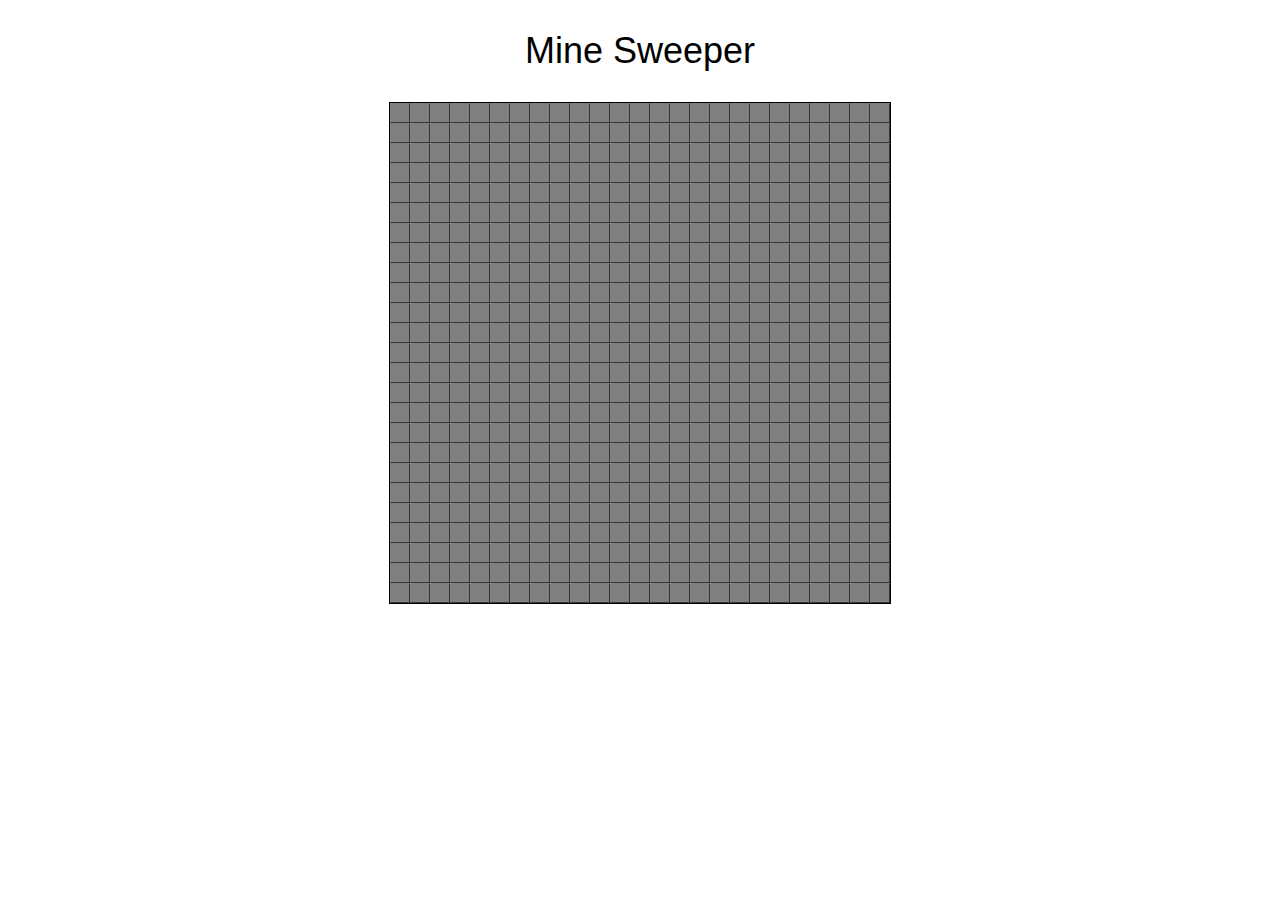
==== html/minesweeper.html @ bf42d53f "Initial commit." ====
<!DOCTYPE html>
<html>
  <head>
    <meta charset="utf-8">
    <title>MineSweeper</title>
    <link rel="stylesheet" type"text/css" href="../css/minesweeper.css">
  </head>

  <body>
    <section class="high-scores">
    </section>
    <h1>Mine Sweeper</h1>
    <figure class="minesweeper-game">
    </figure>

    <script src="../js/jquery-1.9.1.js"></script>
    <script src="../js/minesweeper.js"></script>
    <script src="../js/board.js"></script>
    <script src="../js/tile.js"></script>

    <script>
      $(function(){
        new MS.View($(".minesweeper-game"));
      });
    </script>
  </body>
</html>
---- css/minesweeper.css ----
ul, li, body, html, figure, figcaption, h1, section {
  border: 0px;
  margin: 0px;
  padding: 0px;

  text-align: inherit;
  font: inherit;
}

ul {
  list-style: none;
}

clearfix::after{
  clear: both;
  content: "";
  display: block;
}

.minesweeper-game {
  margin: 30px auto;
  border: 1px solid black;
  width: 500px;
  height: 500px;
}

h1 {
  font-size: 36px;
}

body {
  font-family: sans-serif;
  text-align: center;
  margin: 30px auto;
}

li {
  border: 1px solid gray;
  border-right: 1px solid #353535;
  border-bottom: 1px solid #353535;
  height: 18px;
  width: 18px;
  cursor: pointer;
  background: gray;
  float: left;
}

li:hover {
  background: darkgray;
}
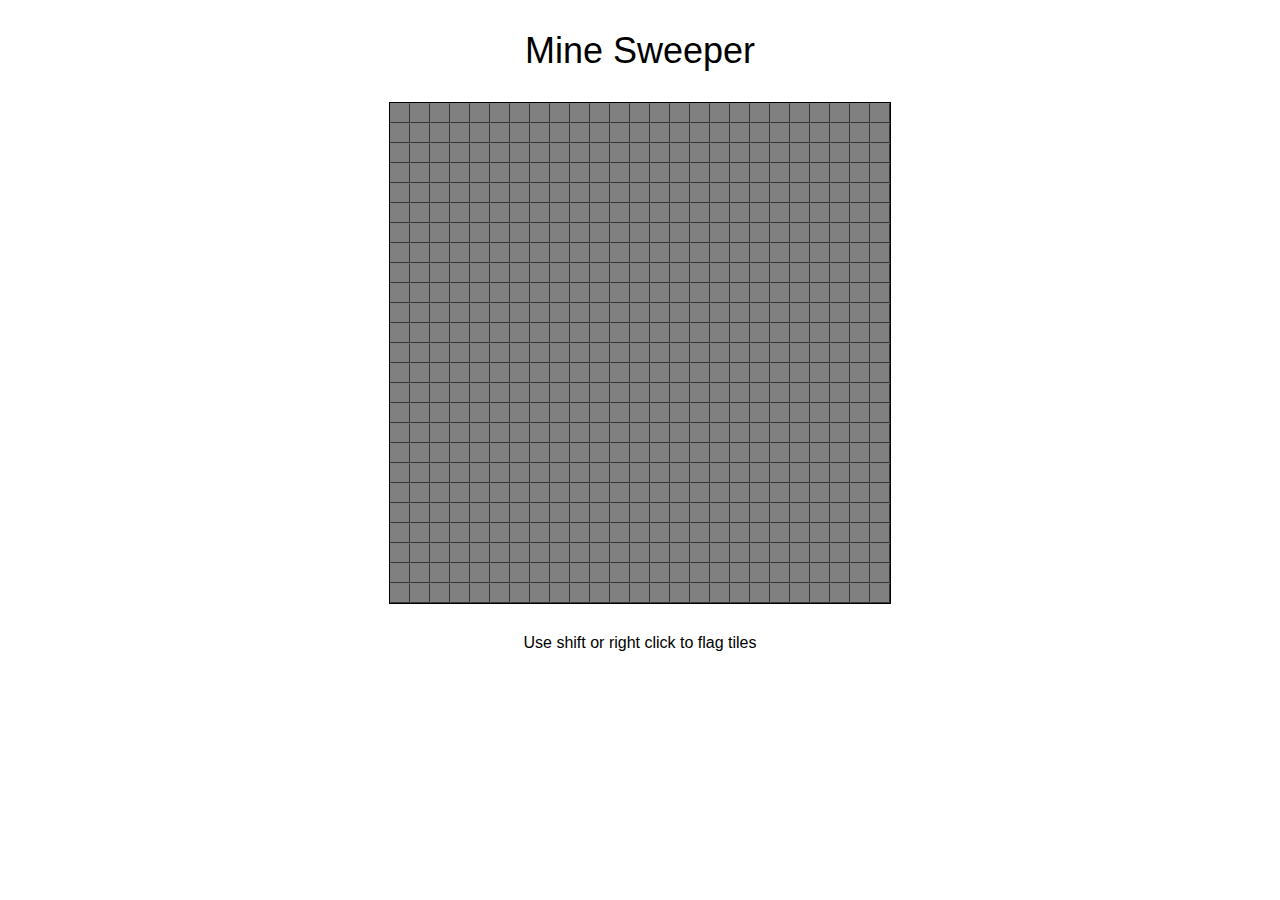
==== commit cb3f4526: "Complete game." ====
--- a/html/minesweeper.html
+++ b/html/minesweeper.html
@@ -12,6 +12,9 @@
     <h1>Mine Sweeper</h1>
     <figure class="minesweeper-game">
     </figure>
+    <figcaption>
+      Use shift or right click to flag tiles
+    </figcaption>
 
     <script src="../js/jquery-1.9.1.js"></script>
     <script src="../js/minesweeper.js"></script>
--- a/css/minesweeper.css
+++ b/css/minesweeper.css
@@ -51,3 +51,32 @@
 li:hover {
   background: darkgray;
 }
+
+.flagged {
+  color: red;
+}
+.flagged:after {
+  content: "x";
+}
+
+.frozen li{
+  cursor: default;
+}
+
+.frozen li:hover{
+  background: gray;
+}
+
+.revealed {
+  cursor: default;
+  color: black;
+  background-color: white;
+}
+
+.revealed:hover {
+  background-color: white;
+}
+
+.bomb {
+  background-color: black;
+}
